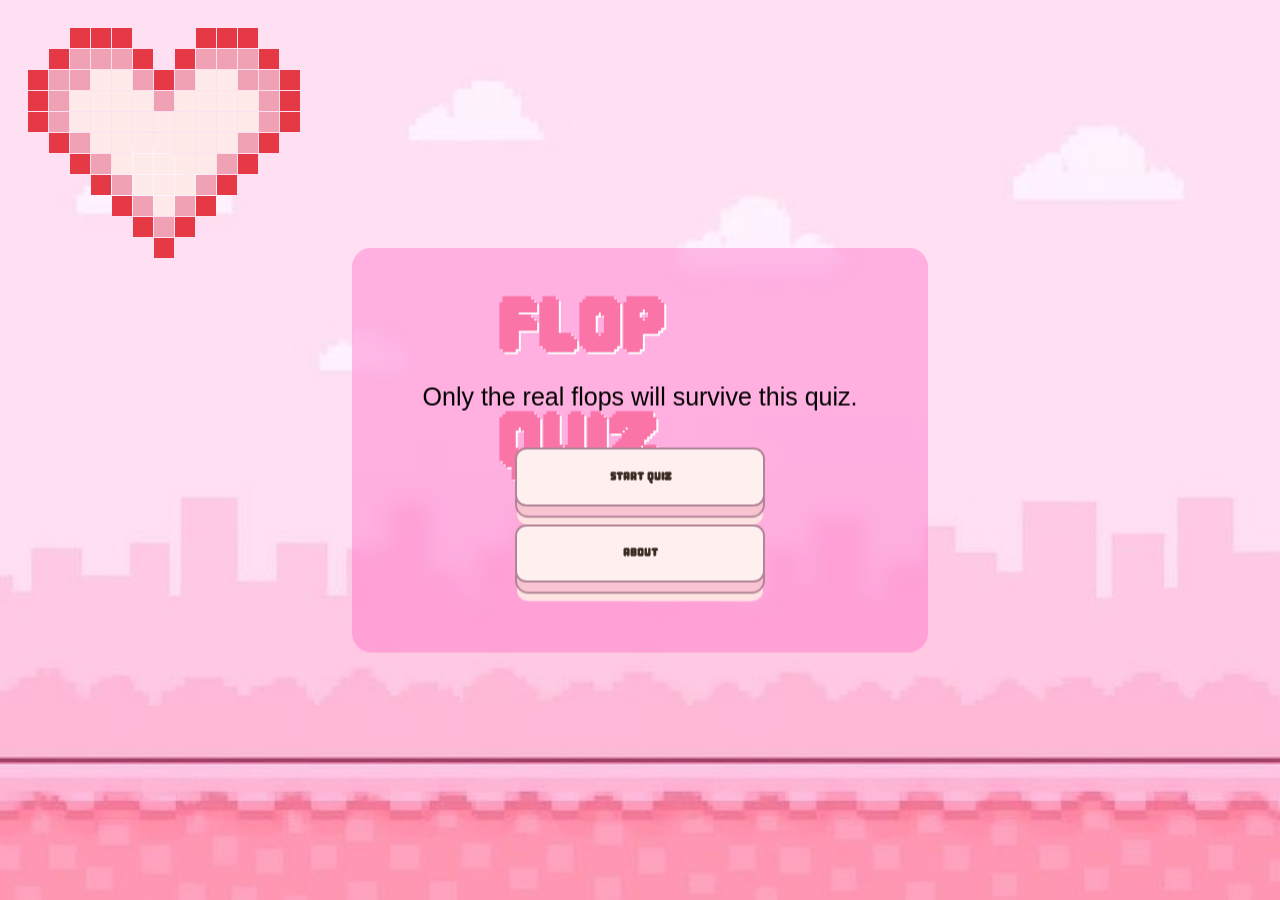
==== MainHomePage.html @ 40463d54 "Add files via upload" ====
<!DOCTYPE html>
<html>
    <head>
        <title> FlopQuiz </title>

        <!-- For Design-->
        <link rel="stylesheet" href="MainHomePage.css">
    </head>

    <body>
        <script src="QuizSystem.js"></script>
        <div class="MainInterface">
            <h1 class="Title1"> Flop Quiz</h1>
            <p class="Sub1">Only the real flops will survive this quiz.</p>

            <button class="StartButton" onclick="window.location.href='QUESTIONS/Question1.html'"> <strong> Start quiz </button> </strong>

            <button class="AboutButton" onclick="window.location.href= 'ABOUT/AboutUs.html'"> About </button>
        </div>



       
<div class="heart">
  <div class="pixel"></div>
  <div class="pixel"></div>
  <div class="pixel pink"></div>
  <div class="pixel pink"></div>
  <div class="pixel pink"></div>
  <div class="pixel"></div>
  <div class="pixel"></div>
  <div class="pixel"></div>
  <div class="pixel pink"></div>
  <div class="pixel pink"></div>
  <div class="pixel pink"></div>
  <div class="pixel"></div>
  <div class="pixel"></div>

  <div class="pixel"></div>
  <div class="pixel pink"></div>
  <div class="pixel soft-pink"></div>
  <div class="pixel soft-pink"></div>
  <div class="pixel soft-pink"></div>
  <div class="pixel pink"></div>
  <div class="pixel"></div>
  <div class="pixel pink"></div>
  <div class="pixel soft-pink"></div>
  <div class="pixel soft-pink"></div>
  <div class="pixel soft-pink"></div>
  <div class="pixel pink"></div>
  <div class="pixel"></div>

  <div class="pixel pink"></div>
  <div class="pixel soft-pink"></div>
  <div class="pixel soft-pink"></div>

  <div class="pixel white"></div>
  <div class="pixel white"></div>
  <div class="pixel soft-pink"></div>
  <div class="pixel pink"></div>
  <div class="pixel soft-pink"></div>
  <div class="pixel white"></div>
  <div class="pixel white"></div>
  <div class="pixel soft-pink"></div>
  <div class="pixel soft-pink"></div>
  <div class="pixel pink"></div>

  <div class="pixel pink"></div>
  <div class="pixel soft-pink"></div>
  <div class="pixel white"></div>
  <div class="pixel white"></div>
  <div class="pixel white"></div>
  <div class="pixel white"></div>
  <div class="pixel soft-pink"></div>
  <div class="pixel white"></div>
  <div class="pixel white"></div>
  <div class="pixel white"></div>
  <div class="pixel white"></div>
  <div class="pixel soft-pink"></div>
  <div class="pixel pink"></div>

  <div class="pixel pink"></div>
  <div class="pixel soft-pink"></div>
  <div class="pixel white"></div>
  <div class="pixel white"></div>
  <div class="pixel white"></div>
  <div class="pixel white"></div>
  <div class="pixel white"></div>
  <div class="pixel white"></div>
  <div class="pixel white"></div>
  <div class="pixel white"></div>
  <div class="pixel white"></div>
  <div class="pixel soft-pink"></div>
  <div class="pixel pink"></div>

  <div class="pixel"></div>
  <div class="pixel pink"></div>
  <div class="pixel soft-pink"></div>
  <div class="pixel white"></div>
  <div class="pixel white"></div>
  <div class="pixel white"></div>
  <div class="pixel white"></div>
  <div class="pixel white"></div>
  <div class="pixel white"></div>
  <div class="pixel white"></div>
  <div class="pixel soft-pink"></div>
  <div class="pixel pink"></div>
  <div class="pixel"></div>

  <div class="pixel"></div>
  <div class="pixel"></div>
  <div class="pixel pink"></div>
  <div class="pixel soft-pink"></div>
  <div class="pixel white"></div>
  <div class="pixel white"></div>
  <div class="pixel white"></div>
  <div class="pixel white"></div>
  <div class="pixel white"></div>
  <div class="pixel soft-pink"></div>
  <div class="pixel pink"></div>
  <div class="pixel"></div>
  <div class="pixel"></div>

  <div class="pixel"></div>
  <div class="pixel"></div>
  <div class="pixel"></div>
  <div class="pixel pink"></div>
  <div class="pixel soft-pink"></div>
  <div class="pixel white"></div>
  <div class="pixel white"></div>
  <div class="pixel white"></div>
  <div class="pixel soft-pink"></div>
  <div class="pixel pink"></div>
  <div class="pixel"></div>
  <div class="pixel"></div>
  <div class="pixel"></div>

  <div class="pixel"></div>
  <div class="pixel"></div>
  <div class="pixel"></div>
  <div class="pixel"></div>
  <div class="pixel pink"></div>
  <div class="pixel soft-pink"></div>
  <div class="pixel white"></div>
  <div class="pixel soft-pink"></div>
  <div class="pixel pink"></div>
  <div class="pixel"></div>
  <div class="pixel"></div>
  <div class="pixel"></div>
  <div class="pixel"></div>

  <div class="pixel"></div>
  <div class="pixel"></div>
  <div class="pixel"></div>
  <div class="pixel"></div>
  <div class="pixel"></div>
  <div class="pixel pink"></div>
  <div class="pixel soft-pink"></div>
  <div class="pixel pink"></div>
  <div class="pixel"></div>
  <div class="pixel"></div>
  <div class="pixel"></div>
  <div class="pixel"></div>
  <div class="pixel"></div>

  <div class="pixel"></div>
  <div class="pixel"></div>
  <div class="pixel"></div>
  <div class="pixel"></div>
  <div class="pixel"></div>
  <div class="pixel"></div>
  <div class="pixel pink"></div>
  <div class="pixel"></div>
  <div class="pixel"></div>
  <div class="pixel"></div>
  <div class="pixel"></div>
  <div class="pixel"></div>
  <div class="pixel"></div>
</div>

    </body>
</html>
---- MainHomePage.css ----
body {
    background: linear-gradient(45deg, rgb(253, 227, 255) 0%, rgb(205, 130, 255) 100%);
    background-size: 100% 100%;
    background-attachment: fixed;
    background-image: url(Pink\ Game\ Pixel\ Background.jpg);

}


.MainInterface{
    position: fixed;
    top: 50%;
    left: 50%;
    translate: -50% -50%;
    width: 45%;
    height: 45%;
    background-color: rgba(255, 95, 194, 0.377);
    backdrop-filter: blur(10px);
    border: none;
    border-radius: 20px;

}

.Title1 {
    position: absolute;
    top: -40px;
    left: 50%;
    translate: -50%;
    font-size: 100px;
    font-family: sans-serif;
    font-weight: 1000;
    font-family: PixelGame-R9AZe;
    color: #fb74a8;
 text-shadow: 2px 2px #ffffff;
}

.Sub1 {
    position: absolute;
    top: 110px;
    left: 50%;
    width: 100%;
    align-items: center;
    text-align: center;
    translate: -50%;
    font-family: Arial;
    font-size: 25px;
    font-weight: 500;
}

.StartButton {
    position: absolute;
    top: 200px;
   left: 50%;
    translate: -50%;
 display: inline-block;
 cursor: pointer;
 outline: none;
 border: 0;
 vertical-align: middle;
 text-decoration: none;
 font-family: inherit;
 font-size: 15px;
 width: 250px;
 font-family: PixelGame-R9AZe; 
}

.StartButton {
 font-weight: 600;
 color: #382b22;
 text-transform: uppercase;
 padding: 1.25em 2em;
 background: #fff0f0;
 border: 2px solid #b18597;
 border-radius: 0.75em;
 -webkit-transform-style: preserve-3d;
 transform-style: preserve-3d;
 -webkit-transition: background 150ms cubic-bezier(0, 0, 0.58, 1), -webkit-transform 150ms cubic-bezier(0, 0, 0.58, 1);
 transition: transform 150ms cubic-bezier(0, 0, 0.58, 1), background 150ms cubic-bezier(0, 0, 0.58, 1), -webkit-transform 150ms cubic-bezier(0, 0, 0.58, 1);
}

.StartButton::before {
 position: absolute;
 content: '';
 width: 100%;
 height: 100%;
 top: 0;
 left: 0;
 right: 0;
 bottom: 0;
 background: #f9c4d2;
 border-radius: inherit;
 -webkit-box-shadow: 0 0 0 2px #b18597, 0 0.625em 0 0 #ffe3e2;
 box-shadow: 0 0 0 2px #b18597, 0 0.625em 0 0 #ffe3e2;
 -webkit-transform: translate3d(0, 0.75em, -1em);
 transform: translate3d(0, 0.75em, -1em);
 transition: transform 150ms cubic-bezier(0, 0, 0.58, 1), box-shadow 150ms cubic-bezier(0, 0, 0.58, 1), -webkit-transform 150ms cubic-bezier(0, 0, 0.58, 1), -webkit-box-shadow 150ms cubic-bezier(0, 0, 0.58, 1);
}

.StartButton:hover {
 background: #ffe9e9;
 -webkit-transform: translate(0, 0.25em);
 transform: translate(0, 0.25em);
}

.StartButton:hover::before {
 -webkit-box-shadow: 0 0 0 2px #b18597, 0 0.5em 0 0 #ffe3e2;
 box-shadow: 0 0 0 2px #b18597, 0 0.5em 0 0 #ffe3e2;
 -webkit-transform: translate3d(0, 0.5em, -1em);
 transform: translate3d(0, 0.5em, -1em);
}

.StartButton:active {
 background: #ffe9e9;
 -webkit-transform: translate(0em, 0.75em);
 transform: translate(0em, 0.75em);
}

.StartButton:active::before {
 -webkit-box-shadow: 0 0 0 2px #b18597, 0 0 #ffe3e2;
 box-shadow: 0 0 0 2px #b18597, 0 0 #ffe3e2;
 -webkit-transform: translate3d(0, 0, -1em);
 transform: translate3d(0, 0, -1em);
}


.AboutButton {
    position: absolute;
    bottom: 70px;
    left: 50%;
    translate: -50%;
 display: inline-block;
 cursor: pointer;
 outline: none;
 border: 0;
 vertical-align: middle;
 text-decoration: none;
 font-family: PixelGame-R9AZe;
 font-size: 15px;
 width: 250px;
 
}

.AboutButton {
 font-weight: 600;
 color: #382b22;
 text-transform: uppercase;
 padding: 1.25em 2em;
 background: #fff0f0;
 border: 2px solid #b18597;
 border-radius: 0.75em;
 -webkit-transform-style: preserve-3d;
 transform-style: preserve-3d;
 -webkit-transition: background 150ms cubic-bezier(0, 0, 0.58, 1), -webkit-transform 150ms cubic-bezier(0, 0, 0.58, 1);
 transition: transform 150ms cubic-bezier(0, 0, 0.58, 1), background 150ms cubic-bezier(0, 0, 0.58, 1), -webkit-transform 150ms cubic-bezier(0, 0, 0.58, 1);
}

.AboutButton::before {
 position: absolute;
 content: '';
 width: 100%;
 height: 100%;
 top: 0;
 left: 0;
 right: 0;
 bottom: 0;
 background: #f9c4d2;
 border-radius: inherit;
 -webkit-box-shadow: 0 0 0 2px #b18597, 0 0.625em 0 0 #ffe3e2;
 box-shadow: 0 0 0 2px #b18597, 0 0.625em 0 0 #ffe3e2;
 -webkit-transform: translate3d(0, 0.75em, -1em);
 transform: translate3d(0, 0.75em, -1em);
 transition: transform 150ms cubic-bezier(0, 0, 0.58, 1), box-shadow 150ms cubic-bezier(0, 0, 0.58, 1), -webkit-transform 150ms cubic-bezier(0, 0, 0.58, 1), -webkit-box-shadow 150ms cubic-bezier(0, 0, 0.58, 1);
}

.AboutButton:hover {
 background: #ffe9e9;
 -webkit-transform: translate(0, 0.25em);
 transform: translate(0, 0.25em);
}

.AboutButton:hover::before {
 -webkit-box-shadow: 0 0 0 2px #b18597, 0 0.5em 0 0 #ffe3e2;
 box-shadow: 0 0 0 2px #b18597, 0 0.5em 0 0 #ffe3e2;
 -webkit-transform: translate3d(0, 0.5em, -1em);
 transform: translate3d(0, 0.5em, -1em);
}

.AboutButton:active {
 background: #ffe9e9;
 -webkit-transform: translate(0em, 0.75em);
 transform: translate(0em, 0.75em);
}

.AboutButton:active::before {
 -webkit-box-shadow: 0 0 0 2px #b18597, 0 0 #ffe3e2;
 box-shadow: 0 0 0 2px #b18597, 0 0 #ffe3e2;
 -webkit-transform: translate3d(0, 0, -1em);
 transform: translate3d(0, 0, -1em);
}



@font-face {
    font-family: PixelGame-R9AZe;
    src: url(pixel-game-font/PixelGame-R9AZe.otf);
}

/* From Uiverse.io by anandita-3217 */ 
.heart {
  display: inline-grid;
  grid-template-columns: repeat(13, 20px);
  grid-template-rows: repeat(11, 20px);
  gap: 1px;
  padding: 20px;
  animation: heartbeat 2s infinite ease-in-out;
}
.pixel {
  width: 20px;
  height: 20px;
  transition: all 0.3s ease;
  transform: scale(1);
}
.pixel.pink {
  background: #e63946;
  animation: pinkPulse 2.5s infinite ease-in-out;
}
.pixel.soft-pink {
  background: #f1a1b4;
  animation: softPinkPulse 2.2s infinite ease-in-out;
}
.pixel.white {
  background: #ffeaea;
  animation: whitePulse 2.8s infinite ease-in-out;
}
@keyframes heartbeat {
  0%,
  100% {
    transform: scale(1);
  }
  50% {
    transform: scale(1.02);
  }
}
@keyframes pinkPulse {
  0%,
  100% {
    background: #ff6b81;
    transform: scale(1);
    box-shadow: 0 0 0 rgba(230, 57, 70, 0);
  }
  50% {
    background: #e63946;
    transform: scale(1.05);
    box-shadow: 0 0 10px rgba(230, 57, 70, 0.6);
  }
}
@keyframes softPinkPulse {
  0%,
  100% {
    background: #e63946;
    transform: scale(1);
    box-shadow: 0 0 0 rgba(241, 161, 180, 0);
  }
  50% {
    background: #f1a1b4;
    transform: scale(1.05);
    box-shadow: 0 0 8px rgba(241, 161, 180, 0.6);
  }
}
@keyframes whitePulse {
  0%,
  100% {
    background: #ffe3e3;
    transform: scale(1);
    box-shadow: 0 0 0 rgba(255, 234, 234, 0);
  }
  50% {
    background: #ffeaea;
    transform: scale(1.05);
    box-shadow: 0 0 15px rgba(255, 234, 234, 0.8);
  }
}
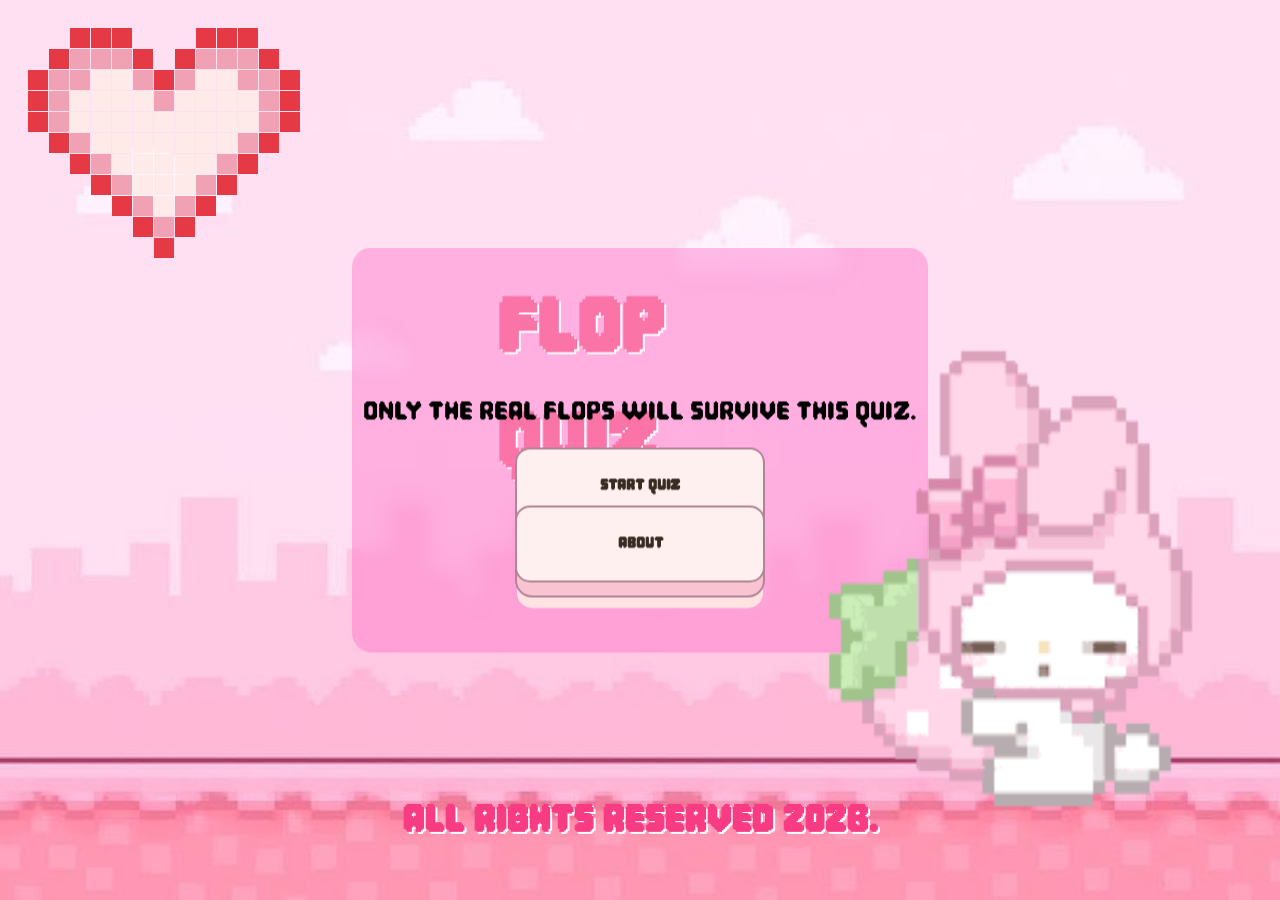
==== commit d0aa7d3b: "done" ====
--- a/MainHomePage.html
+++ b/MainHomePage.html
@@ -18,6 +18,11 @@
             <button class="AboutButton" onclick="window.location.href= 'ABOUT/AboutUs.html'"> About </button>
         </div>
 
+        <h1 class="Rights"> All Rights Reserved 2026. </h1>
+
+        <div class="pixelmelody"> 
+            <img src="/200.gif">
+        </div>
 
 
        
--- a/MainHomePage.css
+++ b/MainHomePage.css
@@ -1,211 +1,251 @@
 body {
-    background: linear-gradient(45deg, rgb(253, 227, 255) 0%, rgb(205, 130, 255) 100%);
-    background-size: 100% 100%;
-    background-attachment: fixed;
-    background-image: url(Pink\ Game\ Pixel\ Background.jpg);
-
-}
-
-
-.MainInterface{
-    position: fixed;
-    top: 50%;
-    left: 50%;
-    translate: -50% -50%;
-    width: 45%;
-    height: 45%;
-    background-color: rgba(255, 95, 194, 0.377);
-    backdrop-filter: blur(10px);
-    border: none;
-    border-radius: 20px;
-
+  background: linear-gradient(
+    45deg,
+    rgb(253, 227, 255) 0%,
+    rgb(205, 130, 255) 100%
+  );
+  background-size: 100% 100%;
+  background-attachment: fixed;
+  background-image: url(Pink\ Game\ Pixel\ Background.jpg);
+}
+
+.MainInterface {
+  position: fixed;
+  top: 50%;
+  left: 50%;
+  translate: -50% -50%;
+  width: 45%;
+  height: 45%;
+  background-color: rgba(255, 95, 194, 0.377);
+  backdrop-filter: blur(10px);
+  border: none;
+  border-radius: 20px;
 }
 
 .Title1 {
-    position: absolute;
-    top: -40px;
-    left: 50%;
-    translate: -50%;
-    font-size: 100px;
-    font-family: sans-serif;
-    font-weight: 1000;
-    font-family: PixelGame-R9AZe;
-    color: #fb74a8;
- text-shadow: 2px 2px #ffffff;
+  position: absolute;
+  top: -40px;
+  left: 50%;
+  translate: -50%;
+  font-size: 100px;
+  font-family: sans-serif;
+  font-weight: 1000;
+  font-family: PixelGame-R9AZe;
+  color: #fb74a8;
+  text-shadow: 2px 2px #ffffff;
 }
 
 .Sub1 {
-    position: absolute;
-    top: 110px;
-    left: 50%;
-    width: 100%;
-    align-items: center;
-    text-align: center;
-    translate: -50%;
-    font-family: Arial;
-    font-size: 25px;
-    font-weight: 500;
+  position: absolute;
+  top: 110px;
+  left: 50%;
+  width: 100%;
+  align-items: center;
+  text-align: center;
+  translate: -50%;
+  font-family: Arial;
+  font-size: 35px;
+  font-weight: 500;
+  font-family: PixelGame-R9AZe;
 }
 
 .StartButton {
-    position: absolute;
-    top: 200px;
-   left: 50%;
-    translate: -50%;
- display: inline-block;
- cursor: pointer;
- outline: none;
- border: 0;
- vertical-align: middle;
- text-decoration: none;
- font-family: inherit;
- font-size: 15px;
- width: 250px;
- font-family: PixelGame-R9AZe; 
+  position: absolute;
+  top: 200px;
+  left: 50%;
+  translate: -50%;
+  display: inline-block;
+  cursor: pointer;
+  outline: none;
+  border: 0;
+  vertical-align: middle;
+  text-decoration: none;
+  font-family: inherit;
+  font-size: 20px;
+  width: 250px;
+  font-family: PixelGame-R9AZe;
 }
 
 .StartButton {
- font-weight: 600;
- color: #382b22;
- text-transform: uppercase;
- padding: 1.25em 2em;
- background: #fff0f0;
- border: 2px solid #b18597;
- border-radius: 0.75em;
- -webkit-transform-style: preserve-3d;
- transform-style: preserve-3d;
- -webkit-transition: background 150ms cubic-bezier(0, 0, 0.58, 1), -webkit-transform 150ms cubic-bezier(0, 0, 0.58, 1);
- transition: transform 150ms cubic-bezier(0, 0, 0.58, 1), background 150ms cubic-bezier(0, 0, 0.58, 1), -webkit-transform 150ms cubic-bezier(0, 0, 0.58, 1);
+  font-weight: 600;
+  color: #382b22;
+  text-transform: uppercase;
+  padding: 1.25em 2em;
+  background: #fff0f0;
+  border: 2px solid #b18597;
+  border-radius: 0.75em;
+  -webkit-transform-style: preserve-3d;
+  transform-style: preserve-3d;
+  -webkit-transition:
+    background 150ms cubic-bezier(0, 0, 0.58, 1),
+    -webkit-transform 150ms cubic-bezier(0, 0, 0.58, 1);
+  transition:
+    transform 150ms cubic-bezier(0, 0, 0.58, 1),
+    background 150ms cubic-bezier(0, 0, 0.58, 1),
+    -webkit-transform 150ms cubic-bezier(0, 0, 0.58, 1);
 }
 
 .StartButton::before {
- position: absolute;
- content: '';
- width: 100%;
- height: 100%;
- top: 0;
- left: 0;
- right: 0;
- bottom: 0;
- background: #f9c4d2;
- border-radius: inherit;
- -webkit-box-shadow: 0 0 0 2px #b18597, 0 0.625em 0 0 #ffe3e2;
- box-shadow: 0 0 0 2px #b18597, 0 0.625em 0 0 #ffe3e2;
- -webkit-transform: translate3d(0, 0.75em, -1em);
- transform: translate3d(0, 0.75em, -1em);
- transition: transform 150ms cubic-bezier(0, 0, 0.58, 1), box-shadow 150ms cubic-bezier(0, 0, 0.58, 1), -webkit-transform 150ms cubic-bezier(0, 0, 0.58, 1), -webkit-box-shadow 150ms cubic-bezier(0, 0, 0.58, 1);
+  position: absolute;
+  content: "";
+  width: 100%;
+  height: 100%;
+  top: 0;
+  left: 0;
+  right: 0;
+  bottom: 0;
+  background: #f9c4d2;
+  border-radius: inherit;
+  -webkit-box-shadow:
+    0 0 0 2px #b18597,
+    0 0.625em 0 0 #ffe3e2;
+  box-shadow:
+    0 0 0 2px #b18597,
+    0 0.625em 0 0 #ffe3e2;
+  -webkit-transform: translate3d(0, 0.75em, -1em);
+  transform: translate3d(0, 0.75em, -1em);
+  transition:
+    transform 150ms cubic-bezier(0, 0, 0.58, 1),
+    box-shadow 150ms cubic-bezier(0, 0, 0.58, 1),
+    -webkit-transform 150ms cubic-bezier(0, 0, 0.58, 1),
+    -webkit-box-shadow 150ms cubic-bezier(0, 0, 0.58, 1);
 }
 
 .StartButton:hover {
- background: #ffe9e9;
- -webkit-transform: translate(0, 0.25em);
- transform: translate(0, 0.25em);
+  background: #ffe9e9;
+  -webkit-transform: translate(0, 0.25em);
+  transform: translate(0, 0.25em);
 }
 
 .StartButton:hover::before {
- -webkit-box-shadow: 0 0 0 2px #b18597, 0 0.5em 0 0 #ffe3e2;
- box-shadow: 0 0 0 2px #b18597, 0 0.5em 0 0 #ffe3e2;
- -webkit-transform: translate3d(0, 0.5em, -1em);
- transform: translate3d(0, 0.5em, -1em);
+  -webkit-box-shadow:
+    0 0 0 2px #b18597,
+    0 0.5em 0 0 #ffe3e2;
+  box-shadow:
+    0 0 0 2px #b18597,
+    0 0.5em 0 0 #ffe3e2;
+  -webkit-transform: translate3d(0, 0.5em, -1em);
+  transform: translate3d(0, 0.5em, -1em);
 }
 
 .StartButton:active {
- background: #ffe9e9;
- -webkit-transform: translate(0em, 0.75em);
- transform: translate(0em, 0.75em);
+  background: #ffe9e9;
+  -webkit-transform: translate(0em, 0.75em);
+  transform: translate(0em, 0.75em);
 }
 
 .StartButton:active::before {
- -webkit-box-shadow: 0 0 0 2px #b18597, 0 0 #ffe3e2;
- box-shadow: 0 0 0 2px #b18597, 0 0 #ffe3e2;
- -webkit-transform: translate3d(0, 0, -1em);
- transform: translate3d(0, 0, -1em);
-}
-
+  -webkit-box-shadow:
+    0 0 0 2px #b18597,
+    0 0 #ffe3e2;
+  box-shadow:
+    0 0 0 2px #b18597,
+    0 0 #ffe3e2;
+  -webkit-transform: translate3d(0, 0, -1em);
+  transform: translate3d(0, 0, -1em);
+}
 
 .AboutButton {
-    position: absolute;
-    bottom: 70px;
-    left: 50%;
-    translate: -50%;
- display: inline-block;
- cursor: pointer;
- outline: none;
- border: 0;
- vertical-align: middle;
- text-decoration: none;
- font-family: PixelGame-R9AZe;
- font-size: 15px;
- width: 250px;
- 
+  position: absolute;
+  bottom: 70px;
+  left: 50%;
+  translate: -50%;
+  display: inline-block;
+  cursor: pointer;
+  outline: none;
+  border: 0;
+  vertical-align: middle;
+  text-decoration: none;
+  font-family: PixelGame-R9AZe;
+  font-size: 20px;
+  width: 250px;
 }
 
 .AboutButton {
- font-weight: 600;
- color: #382b22;
- text-transform: uppercase;
- padding: 1.25em 2em;
- background: #fff0f0;
- border: 2px solid #b18597;
- border-radius: 0.75em;
- -webkit-transform-style: preserve-3d;
- transform-style: preserve-3d;
- -webkit-transition: background 150ms cubic-bezier(0, 0, 0.58, 1), -webkit-transform 150ms cubic-bezier(0, 0, 0.58, 1);
- transition: transform 150ms cubic-bezier(0, 0, 0.58, 1), background 150ms cubic-bezier(0, 0, 0.58, 1), -webkit-transform 150ms cubic-bezier(0, 0, 0.58, 1);
+  font-weight: 600;
+  color: #382b22;
+  text-transform: uppercase;
+  padding: 1.25em 2em;
+  background: #fff0f0;
+  border: 2px solid #b18597;
+  border-radius: 0.75em;
+  -webkit-transform-style: preserve-3d;
+  transform-style: preserve-3d;
+  -webkit-transition:
+    background 150ms cubic-bezier(0, 0, 0.58, 1),
+    -webkit-transform 150ms cubic-bezier(0, 0, 0.58, 1);
+  transition:
+    transform 150ms cubic-bezier(0, 0, 0.58, 1),
+    background 150ms cubic-bezier(0, 0, 0.58, 1),
+    -webkit-transform 150ms cubic-bezier(0, 0, 0.58, 1);
 }
 
 .AboutButton::before {
- position: absolute;
- content: '';
- width: 100%;
- height: 100%;
- top: 0;
- left: 0;
- right: 0;
- bottom: 0;
- background: #f9c4d2;
- border-radius: inherit;
- -webkit-box-shadow: 0 0 0 2px #b18597, 0 0.625em 0 0 #ffe3e2;
- box-shadow: 0 0 0 2px #b18597, 0 0.625em 0 0 #ffe3e2;
- -webkit-transform: translate3d(0, 0.75em, -1em);
- transform: translate3d(0, 0.75em, -1em);
- transition: transform 150ms cubic-bezier(0, 0, 0.58, 1), box-shadow 150ms cubic-bezier(0, 0, 0.58, 1), -webkit-transform 150ms cubic-bezier(0, 0, 0.58, 1), -webkit-box-shadow 150ms cubic-bezier(0, 0, 0.58, 1);
+  position: absolute;
+  content: "";
+  width: 100%;
+  height: 100%;
+  top: 0;
+  left: 0;
+  right: 0;
+  bottom: 0;
+  background: #f9c4d2;
+  border-radius: inherit;
+  -webkit-box-shadow:
+    0 0 0 2px #b18597,
+    0 0.625em 0 0 #ffe3e2;
+  box-shadow:
+    0 0 0 2px #b18597,
+    0 0.625em 0 0 #ffe3e2;
+  -webkit-transform: translate3d(0, 0.75em, -1em);
+  transform: translate3d(0, 0.75em, -1em);
+  transition:
+    transform 150ms cubic-bezier(0, 0, 0.58, 1),
+    box-shadow 150ms cubic-bezier(0, 0, 0.58, 1),
+    -webkit-transform 150ms cubic-bezier(0, 0, 0.58, 1),
+    -webkit-box-shadow 150ms cubic-bezier(0, 0, 0.58, 1);
 }
 
 .AboutButton:hover {
- background: #ffe9e9;
- -webkit-transform: translate(0, 0.25em);
- transform: translate(0, 0.25em);
+  background: #ffe9e9;
+  -webkit-transform: translate(0, 0.25em);
+  transform: translate(0, 0.25em);
 }
 
 .AboutButton:hover::before {
- -webkit-box-shadow: 0 0 0 2px #b18597, 0 0.5em 0 0 #ffe3e2;
- box-shadow: 0 0 0 2px #b18597, 0 0.5em 0 0 #ffe3e2;
- -webkit-transform: translate3d(0, 0.5em, -1em);
- transform: translate3d(0, 0.5em, -1em);
+  -webkit-box-shadow:
+    0 0 0 2px #b18597,
+    0 0.5em 0 0 #ffe3e2;
+  box-shadow:
+    0 0 0 2px #b18597,
+    0 0.5em 0 0 #ffe3e2;
+  -webkit-transform: translate3d(0, 0.5em, -1em);
+  transform: translate3d(0, 0.5em, -1em);
 }
 
 .AboutButton:active {
- background: #ffe9e9;
- -webkit-transform: translate(0em, 0.75em);
- transform: translate(0em, 0.75em);
+  background: #ffe9e9;
+  -webkit-transform: translate(0em, 0.75em);
+  transform: translate(0em, 0.75em);
 }
 
 .AboutButton:active::before {
- -webkit-box-shadow: 0 0 0 2px #b18597, 0 0 #ffe3e2;
- box-shadow: 0 0 0 2px #b18597, 0 0 #ffe3e2;
- -webkit-transform: translate3d(0, 0, -1em);
- transform: translate3d(0, 0, -1em);
-}
-
-
+  -webkit-box-shadow:
+    0 0 0 2px #b18597,
+    0 0 #ffe3e2;
+  box-shadow:
+    0 0 0 2px #b18597,
+    0 0 #ffe3e2;
+  -webkit-transform: translate3d(0, 0, -1em);
+  transform: translate3d(0, 0, -1em);
+}
 
 @font-face {
-    font-family: PixelGame-R9AZe;
-    src: url(pixel-game-font/PixelGame-R9AZe.otf);
-}
-
-/* From Uiverse.io by anandita-3217 */ 
+  font-family: PixelGame-R9AZe;
+  src: url(pixel-game-font/PixelGame-R9AZe.otf);
+}
+
+/* From Uiverse.io by anandita-3217 */
 .heart {
   display: inline-grid;
   grid-template-columns: repeat(13, 20px);
@@ -280,3 +320,27 @@
     box-shadow: 0 0 15px rgba(255, 234, 234, 0.8);
   }
 }
+
+.Rights {
+  position: absolute;
+  top: 760px;
+  left: 50%;
+  translate: -50%;
+  font-size: 50px;
+  font-family: sans-serif;
+  font-weight: 1000;
+  font-family: PixelGame-R9AZe;
+  color: #f83c84;
+  text-shadow: 2px 2px #ffffff;
+}
+
+.pixelmelody {
+  position: absolute;
+  right: 55px;
+  bottom: 80px;
+}
+
+.pixelmelody img {
+  width: 450px;
+  height: 500px;
+}
